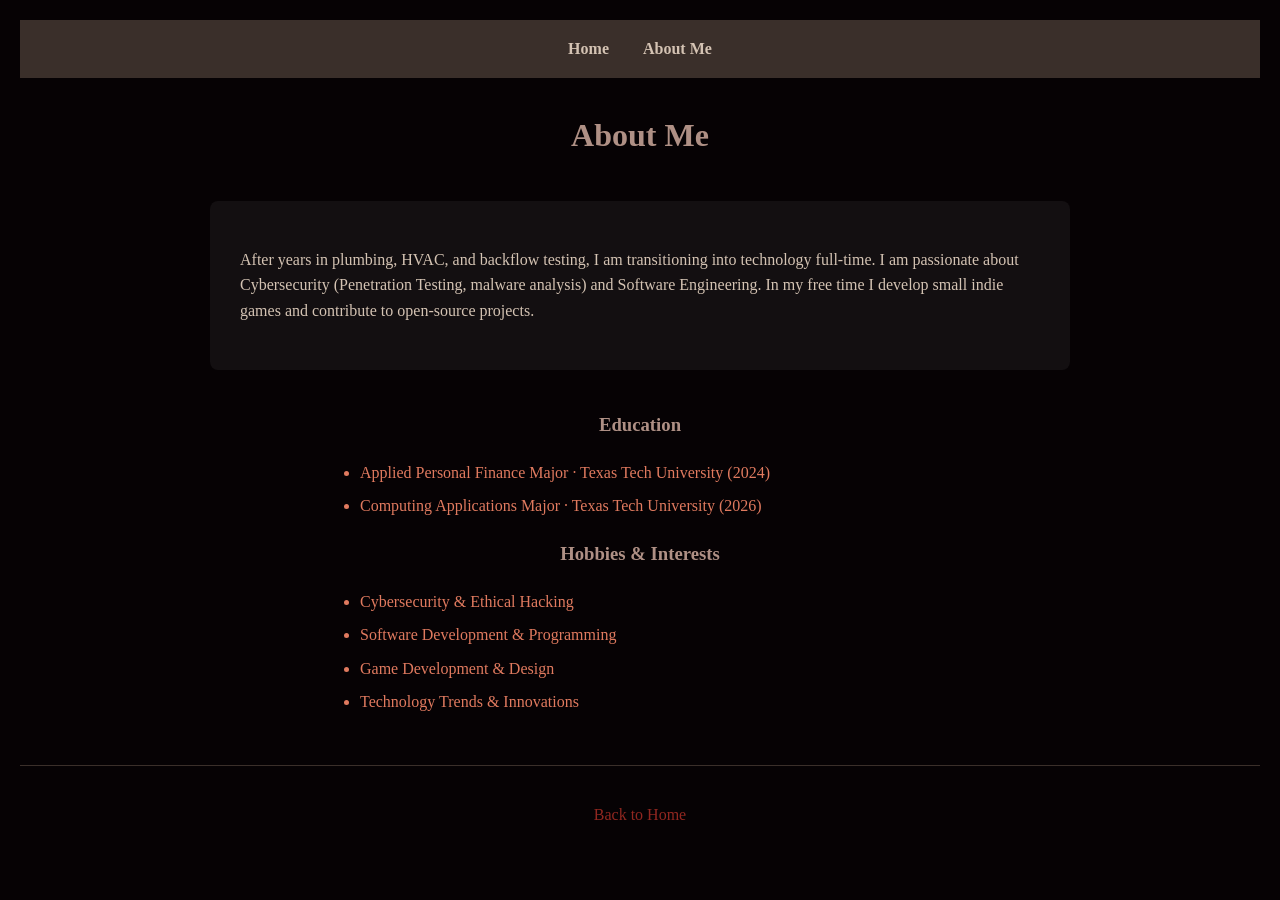
==== about.html @ 6dc699a3 "Initial Upload of completed main project files. (subject to further change and updates) Co-authored-" ====
<!DOCTYPE html>
<html lang="en">
<head>
    <meta charset="UTF-8">
    <meta name="viewport" content="width=device-width, initial-scale=1.0">
    <title>About Me | Landon Forney</title>
    <link rel="stylesheet" href="style.css">
</head>
<body>
    <nav>
        <a href="index.html">Home</a>
        <a href="about.html" class="active">About Me</a>
    </nav>

    <header>
        <h1 class="color-title">About Me</h1>
    </header>

    <main>
        <section id="text-block">
            <p>After years in plumbing, HVAC, and backflow testing, I am transitioning into technology full-time. I am passionate about Cybersecurity (Penetration Testing, malware analysis) and Software Engineering. In my free time I develop small indie games and contribute to open-source projects.</p>
        </section>

        <section>
            <h3 class="color-title">Education</h3>
            <ul>
                <li>Applied Personal Finance Major &middot; Texas Tech University (2024)</li>
                <li>Computing Applications Major &middot; Texas Tech University (2026)</li>
            </ul>
        </section>

        <section>
            <h3 class="color-title">Hobbies & Interests</h3>
            <ul>
                <li>Cybersecurity & Ethical Hacking</li>
                <li>Software Development & Programming</li>
                <li>Game Development & Design</li>
                <li>Technology Trends & Innovations</li>
            </ul>
        </section>
    </main>

    <footer>
        <p><a href="index.html">Back to Home</a></p>
    </footer>
</body>
</html>
---- style.css ----
body {
    background-color: #060204;
    color: #d4c3b3;
    font-family: Cambria, Georgia, serif;
    margin: 0;
    padding: 20px;
    line-height: 1.6;
}

nav {
    background-color: #3a2f2a;
    padding: 1rem;
    text-align: center;
    margin-bottom: 2rem;
}

nav a {
    color: #d4c3b3;
    margin: 0 15px;
    text-decoration: none;
    font-weight: bold;
}

nav a:hover,
nav a:active {
    color: #af9085;
    text-decoration: underline;
}

header {
    text-align: center;
    margin-bottom: 40px;
}

#text-block {
    background-color: rgba(255, 255, 255, 0.05);
    padding: 30px;
    border-radius: 8px;
    max-width: 800px;
    margin: 0 auto 40px;
}

.color-title {
    color: #af9085;
}

.subtitle {
    font-style: italic;
    color: #d4c3b3;
}

a {
    color: #912720;
    text-decoration: none;
}

a:hover {
    text-decoration: underline;
}

h3 {
    color: #af9085;
    text-align: center;
}

ul {
    max-width: 600px;
    margin: 20px auto;
    padding-left: 40px;
}

li {
    margin-bottom: 8px;
    color: #e07a5f;
}

footer {
    text-align: center;
    margin-top: 50px;
    padding: 20px;
    border-top: 1px solid #3a2f2a;
}

@media (max-width: 600px) {
    nav {
        padding: 0.8rem;
    }
}
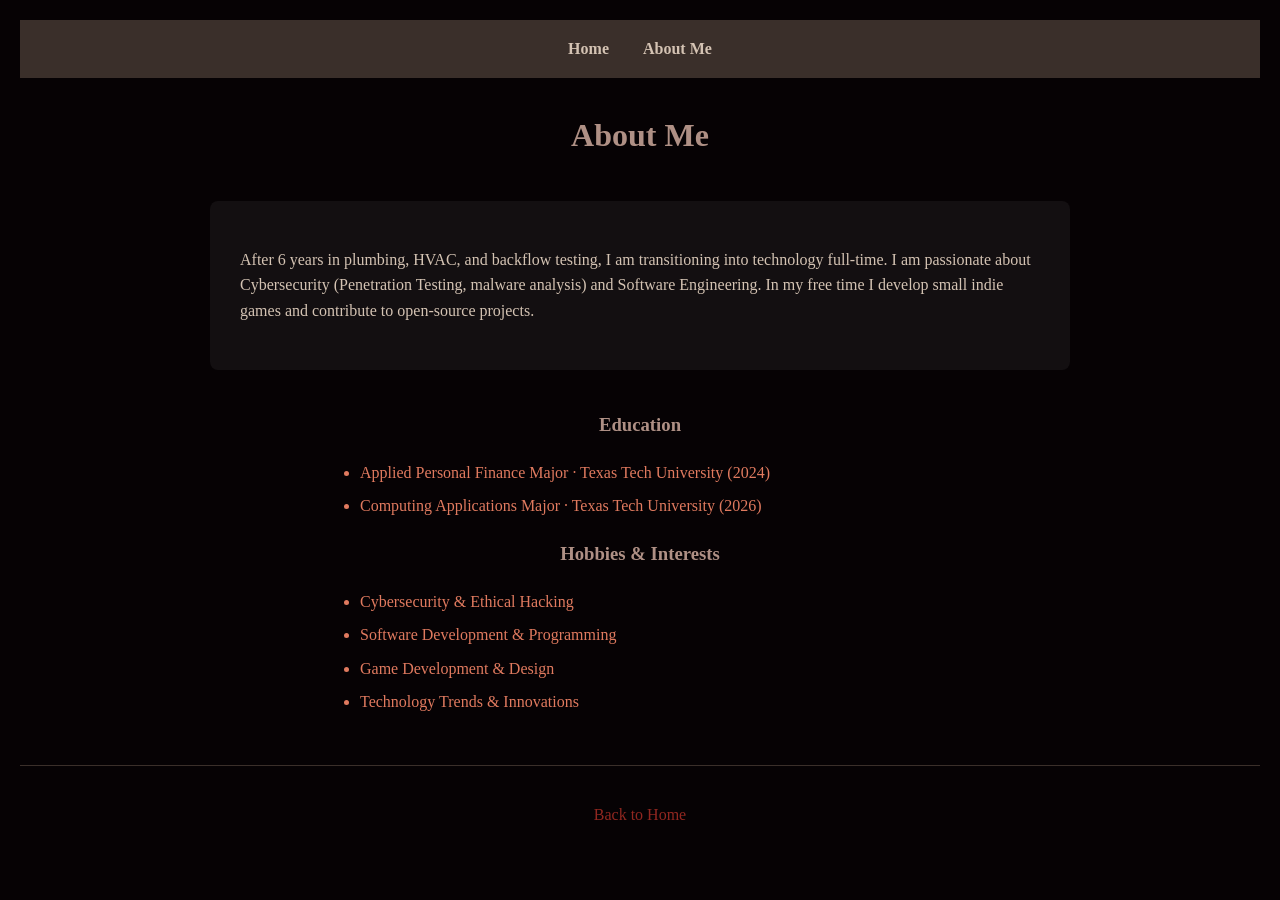
==== commit e84bf266: "added adjustment to about me page" ====
--- a/about.html
+++ b/about.html
@@ -18,7 +18,7 @@
 
     <main>
         <section id="text-block">
-            <p>After years in plumbing, HVAC, and backflow testing, I am transitioning into technology full-time. I am passionate about Cybersecurity (Penetration Testing, malware analysis) and Software Engineering. In my free time I develop small indie games and contribute to open-source projects.</p>
+            <p>After 6 years in plumbing, HVAC, and backflow testing, I am transitioning into technology full-time. I am passionate about Cybersecurity (Penetration Testing, malware analysis) and Software Engineering. In my free time I develop small indie games and contribute to open-source projects.</p>
         </section>
 
         <section>
